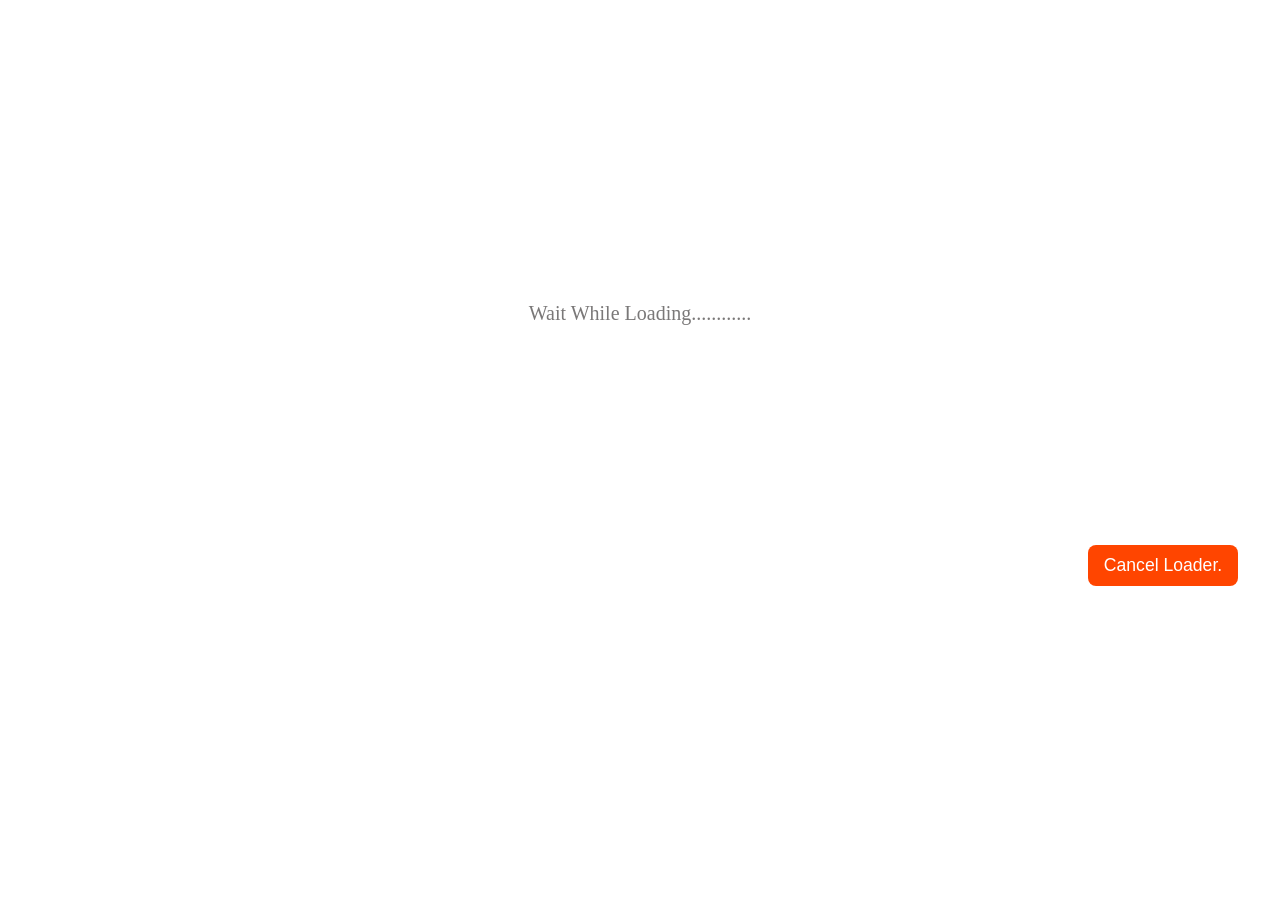
==== index.html @ c1ac3a5f "updated" ====
<!DOCTYPE html>
<html lang="en">
<head>
    <meta charset="UTF-8">
    <meta name="viewport" content="width=device-width, initial-scale=1.0">
    <title>XYZ School, Address</title>
    <link rel="stylesheet" href="/CSS/style.css">
    <link rel="stylesheet" href="https://cdnjs.cloudflare.com/ajax/libs/font-awesome/4.7.0/css/font-awesome.min.css">
    <link rel="shortcut icon" href="/IMAGES/logo.jpg" type="image/x-icon">
    <style>
        .class{
            background-color: white;
            width: 100px;
            height: 100px;
            margin: 15% 0px 0px 45%;
            border-right: none;
            border-radius: 50%;
            animation: rotate 2s infinite linear;
        }
        @keyframes rotate {
            0%{
                transform: rotate(0deg);
                border-top: 5px solid red;
                border-left: 5px solid red;
                border-bottom: 5px solid red;
            }
            25%{
                 transform: rotate(90deg);
                border-top: 5px solid yellow;
                border-left: 5px solid yellow;
                border-bottom: 5px solid yellow;
            }
            50%{
                 transform: rotate(180deg);
                border-top: 5px solid aqua;
                border-left: 5px solid aqua;
                border-bottom: 5px solid aqua;
            }
            75%{
                transform: rotate(270deg);
                border-top: 5px solid blue;
                border-left: 5px solid blue;
                border-bottom: 5px solid blue;
            }
            100%{
                transform: rotate(360deg);
                border-top: 5px solid green;
                border-left: 5px solid green;
                border-bottom: 5px solid green;
            }
        }
        p{
            text-align: center;
            font-size: 20px;
            color: rgb(122, 120, 120);
            margin-top: 10px;
        }
        button{
            background-color: orangered;
            width: 150px;
            border: none;
            border-radius: 8px;
            padding: 10px;
            font-size: 1.1rem;
            color: white;
            cursor: progress;
            margin: 220px 0px 0px 85%;
            transition: 0.5s;
        }
        button:hover{
            background-color: green;
        }




        @media(max-width:768px){
            .class{
                margin: 200px 0px 0px 120px;
            }
            button{
                margin: 150px 0px 0px 120px;
            }
        }
    </style>
</head>
<body>
    <div class="class"></div>
    <p>Wait While Loading............</p>
    <a href="/HTML/main.html"><button>Cancel Loader.</button></a>
    
    <script src="/JS/loader.js"></script>
</body>
</html>
---- CSS/style.css ----
*{
    margin: 0;
    padding: 0;
}
.nav{
    background-color: rgb(80, 75, 75);
    height: auto;
    width: 100%;
    display: flex;
    position: fixed;
    top: 0;
    z-index: 1000;
}
#logo{
    width: 60px;
    height: 60px;
    border-radius: 50%;
    margin-left: 20px;
    margin-top: 8px;
}
#schname{
    font-size: 1.5rem;
    font-weight: bolder;
    margin: 12px 0px 0px 20px;
    width: 400px;
}
#contact{
    margin: 5px 0px 0px 100px;
    display:grid;
    font-size: 1.2rem;
}
#contact a{
    color: rgb(251, 242, 242);
    text-decoration: none;
    margin: 5px 0px;
}
#icon{
    color: rgb(27, 28, 27);
}
#navlinks{
    display: flex;
    margin: 20px 0px 0px 130px;
    gap: 18px;
    font-size: 1.7rem;
}
#navlinks a{
    color: thistle;
    text-decoration: none;
}
#navlinks a:hover, #icons:hover{
    color:rgb(8, 186, 88);
    text-decoration: underline;
}
.bigimage img{
    margin-left: 2px;
    width: 99%;
    height: 500px;
    border: 5px dashed black;
}
.new{
    display: flex;
    top: 2px;
    left: 1px;
    position: relative;
    z-index: -1;
}
#flash{
    text-align: right;
    font-size: 1.8rem;
    font-weight: bolder;
    width: 200px;
    background-color: red;
}
#marquee{
    background-color:blue;
    font-weight: bolder;
    font-size: 1.8rem; 
    color: white;
}
#gif{
    width: 30px;
}
.box{
    height: 58vh;
    width: 100%;
    display: none;
}
.box1{
    display: flex;
    gap: 30px;
    margin: 9px 0px 0px 290px;
}
#boxs1{
    width: 220px;
    height: 130px;
    background-color: rgb(63, 13, 13);
    font-size: 1.5rem;
    font-weight: bolder;
    display: flex;
    text-align: center;
    align-items: center;
    border-radius: 30px;
    margin-top: 40px;
}
#boxs2{
    width: 220px;
    height: 130px;
    background-color: rgb(201, 14, 14);
    font-size: 1.5rem;
    font-weight: bolder;
    display: flex;
    text-align: center;
    align-items: center;
    border-radius: 30px;
    margin-top: 40px;
}
#boxs3{
    width: 220px;
    height: 130px;
    background-color: rgb(179, 9, 88);
    font-size: 1.5rem;
    font-weight: bolder;
    display: flex;
    text-align: center;
    align-items: center;
    border-radius: 30px;
    margin-top: 40px;
}
#boxs4{
    width: 220px;
    height: 130px;
    background-color: orange;
    font-size: 1.5rem;
    font-weight: bolder;
    display: flex;
    text-align: center;
    align-items: center;
    border-radius: 30px;
    margin-top: 40px;
}
#boxs1:hover, #boxs2:hover, #boxs3:hover, #boxs4:hover{
    height: 139px;
    border: 1px solid rgb(60, 58, 58);
}
.box2{
    display: flex;
    gap: 30px;
    margin: 40px 0px 0px 290px;
}
#boxs5{
    width: 220px;
    height: 130px;
    background-color:rgb(5, 72, 72);
    font-size: 1.5rem;
    font-weight: bolder;
    display: flex;
    text-align: center;
    align-items: center;
    border-radius: 30px;
}
#boxs6{
    width: 220px;
    height: 130px;
    background-color:blueviolet;
    font-size: 1.5rem;
    font-weight: bolder;
    display: flex;
    text-align: center;
    align-items: center;
    border-radius: 30px;
}
#boxs7{
    width: 220px;
    height: 130px;
    background-color: rgb(12, 89, 203);
    font-size: 1.5rem;
    font-weight: bolder;
    display: flex;
    text-align: center;
    align-items: center;
    border-radius: 30px;
}
#boxs8{
    width: 220px;
    height: 130px;
    background-color: green;
    font-size: 1.5rem;
    font-weight: bolder;
    display: flex;
    text-align: center;
    align-items: center;
    border-radius: 30px;
}
#boxs5:hover, #boxs6:hover, #boxs7:hover, #boxs8:hover{
    height: 139px;
    border: 1px solid rgb(60, 58, 58); 
}
.box1 a, .box2 a{
    text-decoration: none;
    color: white;
}
.aboutnotice{
    background-color: rgb(247, 244, 244);
    display: none;
}
#about{
    width: 55%;
    font-weight: bold;
    font-size: 1.5rem;
    margin-left: 90px;
}
#about h1{
    color: rgb(2, 36, 87);  
}
#about p{
    margin-top: 20px;
}
#read{
    background-color: orangered;
    border-radius: 20px;
    width: 20%;
    height: 6vh;
    margin-top: 100px;
    border:none;
    transition: 0.5s;
}
#read a{
    text-decoration: none;
    color: white;
    font-size: 1.5rem;
}
#notice{ 
    width: 25%;
    height: 50vh;
    margin-left: 100px;
    background-color:blue ;
    border-radius: 20px;
  
}
#notice h1{
    color: rgb(227, 229, 232);
    font-size: 2.9rem;
    height: 13vh;
    margin: 19px 0px 0px 30px;
}
#notice #list{
    width: 80%;
    height: 120px;
    margin-left: 50px;
    font-size: 1.2rem;
    color: white;
    overflow: hidden;;
}
#notice #list ul{
    margin-top: 15px;
    list-style: none;
    animation: up 7s infinite linear;
}
@keyframes up {
    from{
        transform: translateY(100%)
    }
    to{
        transform: translateY(-100%);
    }
}
#more{
    background-color: orangered;
    border-radius: 20px;
    width: 40%;
    height: 6vh;
    margin: 45px 0px 0px 40px;
    border: none;
    transition: 0.5s;
}
#more a{
    text-decoration: none;
    color: white;
    font-size: 1.5rem;
    
}
#read:hover, #more:hover{
    background-color:green;
    cursor: pointer;
}
.people{
     display: none;
     justify-content: center;
     gap: 90px;
     margin-top: 100px;
}
#chairman, #director, #principal{
    border: 2px solid rgb(252, 248, 248);
    box-shadow: 0 0 10px rgba(0, 0, 0, 0.5);
    width: 350px;
    height: 75vh;
    border-radius: 15px;
}
#chairman img, #director img, #principal img{
    width: 350px;
    height: 220px;
}
#chairman h2, #director h2, #principal h2{
    text-align: center;
    margin-top: 10px;
}
#chairman p, #director p, #principal p{
    margin: 20px;
    font-size: 1.2rem;
    text-align: justify;
    color: rgb(51, 50, 49);
}
#chairman a, #director a, #principal a{
    text-decoration: none;
    font-size: 1.2rem;
    color:orangered;
    font-weight: bolder;
    margin: 20px 0px 0px 130px;
}
#chairman:hover, #director:hover, #principal:hover{
    transform: scale(1.1);
}
#chairman a:hover, #director a:hover, #principal a:hover{
    color: blue;
}
.infrastructure{
    margin-top: 50px;
    background-color: blue;
    height: 75vh;
    display: none;
}
 #ourschool h2{
      font-size:2.8rem;
      color: white;
      margin-left: 100px; 
 }
 #ourschool p{
     font-size:1.3rem;
      color: white;
      margin-left: 100px;
      margin-top: 20px; 
      width: 50%;
 }
 .facility{
    display: flex;
    justify-content: space-evenly;
 }
 #labs, #library, #sports, #music{
    background-color: white;
    width: 300px;
    height: 70vh;
    margin-top: 50px;
    border-radius: 5px;
 }
 #labs img, #library img, #sports img, #music img{
     width: 180px;
     height: 180px;
     margin: 20px 0px 0px 50px;
     border-radius: 50%;
 }
 #labs h2, #library h2, #sports h2, #music h2{
     font-weight: bold;
     color: blue;
     margin: 20px 0px 0px 35px;
 }
 #labs p, #library p, #sports p, #music p{
     font-size: 1.3rem;
     margin: 20px 0px 40px 20px;
     width: 260px;
 }
 #labs a, #library a, #sports a, #music a{
    text-decoration: none;
    color: blue;
    font-size: 1rem;
    font-weight: bold;
    margin-left: 30px;
 }
 #labs:hover,#library:hover, #sports:hover, #music:hover{
    background-color:rgb(187, 184, 184);
    color: rgb(32, 30, 30);
 }
 #labs a:hover,#library a:hover, #sports a:hover, #music a:hover{
    color: white;
 }
 
 .foot{
    display:none;
    margin-top: 320px;
    background-color: blue;
    justify-content: space-evenly;
 }
 #school{
    width: 30%;
 }
 #school h2, #academic h2, #information h2, #enquery h2 {
    font-size: 2rem;
    color: white;
    margin-top: 70px;
 }
 #school p, #enquery p{
    color: white;
    margin-top:30px;
    font-size: 1.2rem;
 }
 #school h3{
    color: white;
    margin-top: 60px;
    font-size: 1.2rem;
 }
 #follow{
    font-size: 2rem;
    color:red;
    margin-left: 20px;
    margin-bottom: 20px;
 }
 #academic ul, #information ul{
    margin-top: 20px;
    color: white;
 }
 #academic li, #information li{
    margin-top: 10px;
 }
 #academic a, #information a, #enquery a{
    color: white;
    font-size: 1.3rem;
    text-decoration: none;
 }
 #academic a:hover, #information a:hover, #enquery a:hover{
    color: orangered;
 }




















 
@media (max-width:768px){
    .nav{
        flex-wrap: wrap;
    }
     #schname{
        width: 400px;
    }
    .nav #contact{
        display: flex;
        gap:50px;
        font-size: .9rem;
        margin-left: 100px;
    }
    .nav #navlinks{
        margin: 10px 0px 10px 50px;
        font-size: 1.2rem;
    }
    .bigimage{
        width: 166%;
        padding-top: 50px;
    }
    .new{
        width: 166%;
    }
    .new #flash{
        font-size: 1rem;
        width: 100px;
        padding-top: 7px;
    }
    #marquee{
        font-size: 1rem;
        color:white
    }
    .box1, .box2{
        flex-direction: column;
        margin-left: 150px;
    }
    .aboutnotice{
        flex-direction: column;
        margin: 1080px 0px 0px 0px;
        background-color: rgb(205, 203, 201);
        width: 166%;
    }
    .aboutnotice #about {
        margin-left: 145px;
    }
    .aboutnotice #about h1{
        padding-top: 20px;
        font-size: 1.8rem;
    }
    .aboutnotice #about p{
        font-size: 1.1rem;
        text-align: justify;
        font-weight: normal;
    }
    .aboutnotice #about #read{
        width: 150px;
        border: none;
        margin: 20px 0px 0px 90px;
    }
    .aboutnotice #about #read a{
        font-size: .9rem;
    }
    .aboutnotice #notice{
        width: 400px;
        margin: 20px 0px 20px 100px;
    }
    .aboutnotice #notice #more{
        border: none;
        margin-left: 150px;
    }
     .aboutnotice #notice #more a{
        font-size: .9rem;
     }
    .people{
        flex-direction: column;
        margin-left: 120px;
    }
    .infrastructure{
        margin:80px 0px 0px 120px;
        width: 350px;
        border-radius: 8px;
        background-color: white;
    }
    .infrastructure #ourschool h2{
        font-size: 1.3rem;
        margin-left: 70px;
        color: black;
    }
    .infrastructure #ourschool p{
        text-align: justify;
        font-size: 1.2rem;
        color: black;
        width: 200px;
    }
    .infrastructure .facility{
        flex-direction: column;
        margin-left: 30px;
    }
    .infrastructure #labs p, .infrastructure #library p, .infrastructure #sports p, .infrastructure #music p{
        text-align: justify;
    }
    
    .foot{
        width:600px;
        flex-direction: column;
        margin-top: 1800px;
    }
    #school{
        margin: 20px 50px 0px 150px;
        width: 400px;
        font-size: .8rem;
       
    }
    #school h3{
        margin-top: 0px;
    }
    #academic{
        margin: 20px 50px 0px 200px;
        width: 400px;
        text-align: justify;
    }
    #information{
         margin: 20px 50px 0px 200px;
        width: 400px;
        text-align: justify;
    }
    #enquery{
         margin: 20px 50px 50px 200px;
        width: 400px;
        text-align: justify;
}
}
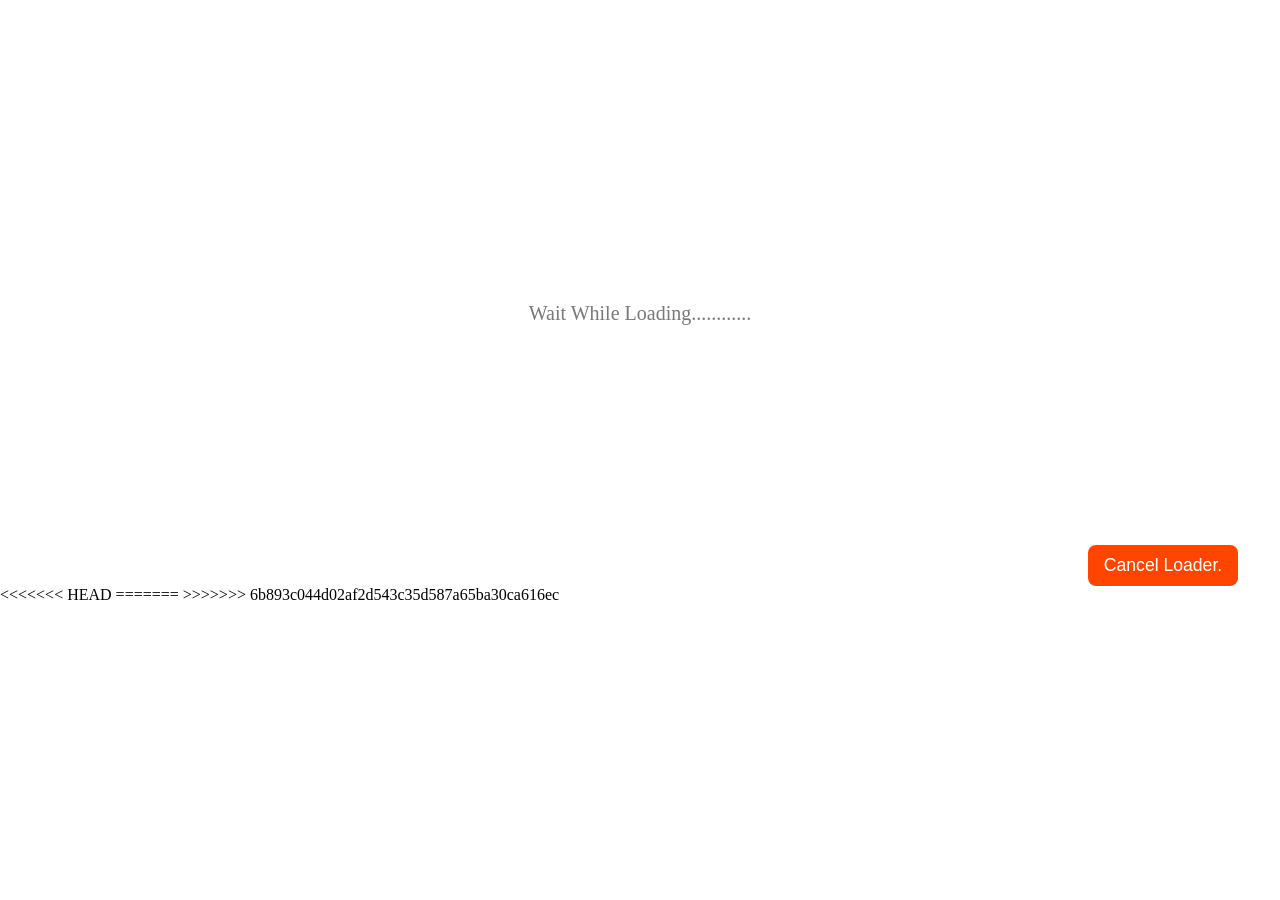
==== commit 7efa21d4: "mbd" ====
--- a/index.html
+++ b/index.html
@@ -55,7 +55,7 @@
             color: rgb(122, 120, 120);
             margin-top: 10px;
         }
-        button{
+         button{
             background-color: orangered;
             width: 150px;
             border: none;
@@ -88,7 +88,10 @@
     <div class="class"></div>
     <p>Wait While Loading............</p>
     <a href="/HTML/main.html"><button>Cancel Loader.</button></a>
+<<<<<<< HEAD
     
+=======
+>>>>>>> 6b893c044d02af2d543c35d587a65ba30ca616ec
     <script src="/JS/loader.js"></script>
 </body>
-</html>+</html>
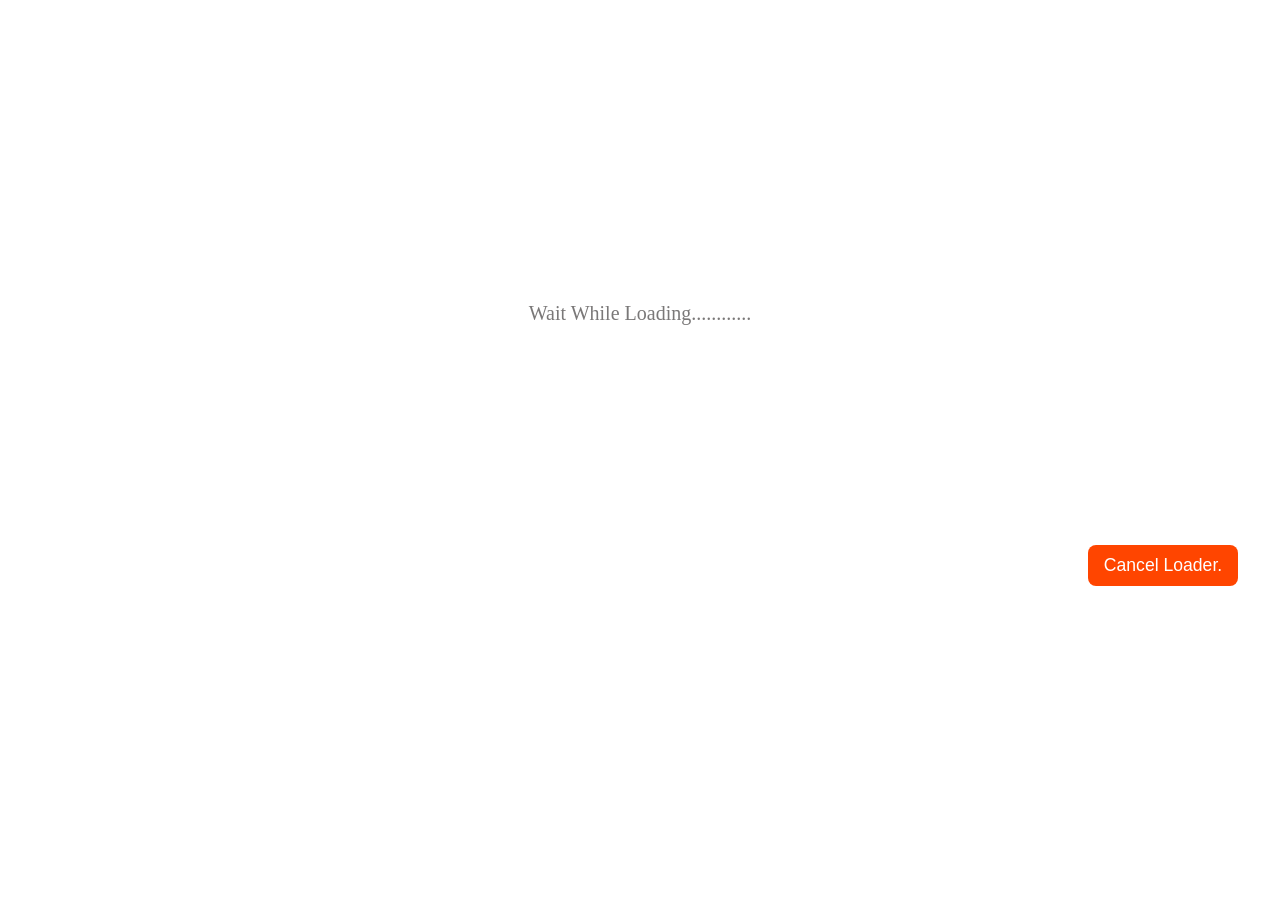
==== commit af93d950: "kh" ====
--- a/index.html
+++ b/index.html
@@ -88,10 +88,6 @@
     <div class="class"></div>
     <p>Wait While Loading............</p>
     <a href="/HTML/main.html"><button>Cancel Loader.</button></a>
-<<<<<<< HEAD
-    
-=======
->>>>>>> 6b893c044d02af2d543c35d587a65ba30ca616ec
     <script src="/JS/loader.js"></script>
 </body>
 </html>
--- a/CSS/style.css
+++ b/CSS/style.css
@@ -467,11 +467,11 @@
         font-size: 1.2rem;
     }
     .bigimage{
-        width: 166%;
+        width: 160%;
         padding-top: 50px;
     }
     .new{
-        width: 166%;
+        width: 160%;
     }
     .new #flash{
         font-size: 1rem;
@@ -555,7 +555,7 @@
     .foot{
         width:600px;
         flex-direction: column;
-        margin-top: 1800px;
+        margin-top: 2200px;
     }
     #school{
         margin: 20px 50px 0px 150px;
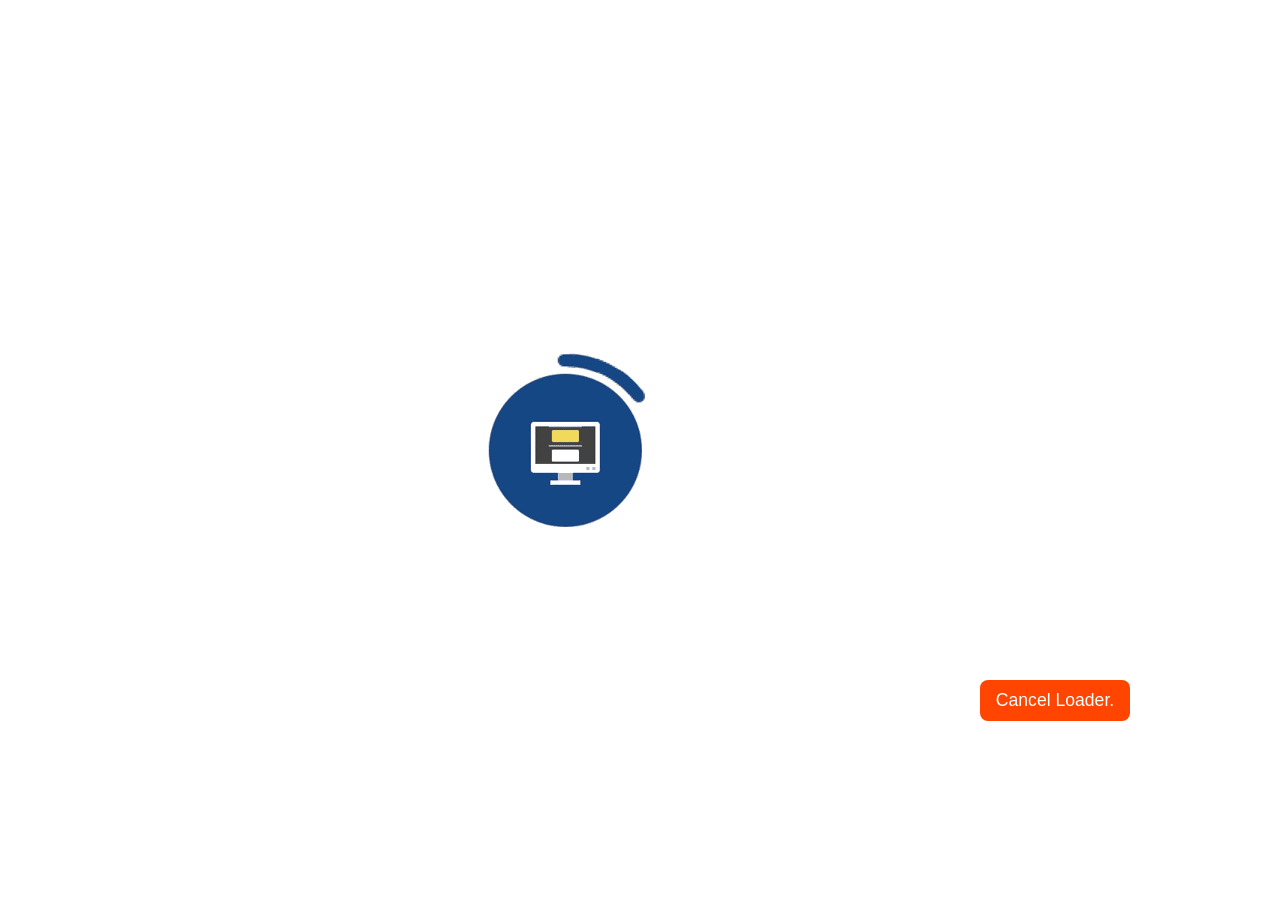
==== commit bba80fa6: "gn" ====
--- a/index.html
+++ b/index.html
@@ -8,52 +8,21 @@
     <link rel="stylesheet" href="https://cdnjs.cloudflare.com/ajax/libs/font-awesome/4.7.0/css/font-awesome.min.css">
     <link rel="shortcut icon" href="/IMAGES/logo.jpg" type="image/x-icon">
     <style>
-        .class{
+        .loader{
+            position: fixed;
+            top: 0;
+            left: 0;
+            width: 100%;
+            height: 100%;
             background-color: white;
-            width: 100px;
-            height: 100px;
-            margin: 15% 0px 0px 45%;
-            border-right: none;
-            border-radius: 50%;
-            animation: rotate 2s infinite linear;
+            display: flex;
+            justify-content: center;
+            align-items: center;
+            z-index: 9999;
         }
-        @keyframes rotate {
-            0%{
-                transform: rotate(0deg);
-                border-top: 5px solid red;
-                border-left: 5px solid red;
-                border-bottom: 5px solid red;
-            }
-            25%{
-                 transform: rotate(90deg);
-                border-top: 5px solid yellow;
-                border-left: 5px solid yellow;
-                border-bottom: 5px solid yellow;
-            }
-            50%{
-                 transform: rotate(180deg);
-                border-top: 5px solid aqua;
-                border-left: 5px solid aqua;
-                border-bottom: 5px solid aqua;
-            }
-            75%{
-                transform: rotate(270deg);
-                border-top: 5px solid blue;
-                border-left: 5px solid blue;
-                border-bottom: 5px solid blue;
-            }
-            100%{
-                transform: rotate(360deg);
-                border-top: 5px solid green;
-                border-left: 5px solid green;
-                border-bottom: 5px solid green;
-            }
-        }
-        p{
-            text-align: center;
-            font-size: 20px;
-            color: rgb(122, 120, 120);
-            margin-top: 10px;
+        img{
+            display: block;
+            margin: 150px auto;
         }
          button{
             background-color: orangered;
@@ -64,7 +33,7 @@
             font-size: 1.1rem;
             color: white;
             cursor: progress;
-            margin: 220px 0px 0px 85%;
+            margin: 500px 0px 0px -100%;
             transition: 0.5s;
         }
         button:hover{
@@ -73,21 +42,13 @@
 
 
 
-
-        @media(max-width:768px){
-            .class{
-                margin: 200px 0px 0px 120px;
-            }
-            button{
-                margin: 150px 0px 0px 120px;
-            }
-        }
     </style>
 </head>
 <body>
-    <div class="class"></div>
-    <p>Wait While Loading............</p>
-    <a href="/HTML/main.html"><button>Cancel Loader.</button></a>
+    <div class="loader">
+       <img src="/IMAGES/loader.gif" alt="">
+       <a href="/HTML/main.html"><button>Cancel Loader.</button></a>
+    </div>
     <script src="/JS/loader.js"></script>
 </body>
 </html>
--- a/CSS/style.css
+++ b/CSS/style.css
@@ -12,25 +12,27 @@
     z-index: 1000;
 }
 #logo{
-    width: 60px;
-    height: 60px;
+    width: 4%;
+    height:4%;
     border-radius: 50%;
-    margin-left: 20px;
-    margin-top: 8px;
+    margin-left: 2%;
+    margin-top: 1%;
 }
 #schname{
     font-size: 1.5rem;
     font-weight: bolder;
-    margin: 12px 0px 0px 20px;
-    width: 400px;
+    margin: 1.2% 0% 0% 2%;
+    width: 25%;
+    color: thistle;
 }
 #contact{
     margin: 5px 0px 0px 100px;
     display:grid;
     font-size: 1.2rem;
+    width: 15%;
 }
 #contact a{
-    color: rgb(251, 242, 242);
+    color:thistle;
     text-decoration: none;
     margin: 5px 0px;
 }
@@ -39,7 +41,7 @@
 }
 #navlinks{
     display: flex;
-    margin: 20px 0px 0px 130px;
+    margin: 20px 0px 0px 0px;
     gap: 18px;
     font-size: 1.7rem;
 }
@@ -86,9 +88,11 @@
     display: none;
 }
 .box1{
-    display: flex;
-    gap: 30px;
-    margin: 9px 0px 0px 290px;
+    display: grid;
+    grid-template-columns: repeat(5, 1fr); 
+    gap: 20px;
+    margin: 9px 0px 0px 220px;
+    
 }
 #boxs1{
     width: 220px;
@@ -143,9 +147,10 @@
     border: 1px solid rgb(60, 58, 58);
 }
 .box2{
-    display: flex;
+    display: grid;
+    grid-template-columns: repeat(5, 1fr);
     gap: 30px;
-    margin: 40px 0px 0px 290px;
+    margin: 40px 0px 0px 220px;
 }
 #boxs5{
     width: 220px;
@@ -219,7 +224,7 @@
     background-color: orangered;
     border-radius: 20px;
     width: 20%;
-    height: 6vh;
+    padding: 7px;
     margin-top: 100px;
     border:none;
     transition: 0.5s;
@@ -227,20 +232,19 @@
 #read a{
     text-decoration: none;
     color: white;
-    font-size: 1.5rem;
+    font-size: 1rem;
 }
 #notice{ 
     width: 25%;
-    height: 50vh;
+    height: auto;
     margin-left: 100px;
     background-color:blue ;
     border-radius: 20px;
-  
 }
 #notice h1{
     color: rgb(227, 229, 232);
     font-size: 2.9rem;
-    height: 13vh;
+    height:auto ;
     margin: 19px 0px 0px 30px;
 }
 #notice #list{
@@ -268,15 +272,15 @@
     background-color: orangered;
     border-radius: 20px;
     width: 40%;
-    height: 6vh;
-    margin: 45px 0px 0px 40px;
+    padding: 7px;
+    margin:28% 0 0 10%;
     border: none;
     transition: 0.5s;
 }
 #more a{
     text-decoration: none;
     color: white;
-    font-size: 1.5rem;
+    font-size: 1rem;
     
 }
 #read:hover, #more:hover{
@@ -292,12 +296,11 @@
 #chairman, #director, #principal{
     border: 2px solid rgb(252, 248, 248);
     box-shadow: 0 0 10px rgba(0, 0, 0, 0.5);
-    width: 350px;
-    height: 75vh;
+    width: 23.2%;
     border-radius: 15px;
 }
 #chairman img, #director img, #principal img{
-    width: 350px;
+    width: 99%;
     height: 220px;
 }
 #chairman h2, #director h2, #principal h2{
@@ -348,7 +351,7 @@
  #labs, #library, #sports, #music{
     background-color: white;
     width: 300px;
-    height: 70vh;
+    height: auto;
     margin-top: 50px;
     border-radius: 5px;
  }
@@ -386,7 +389,7 @@
  .foot{
     display:none;
     margin-top: 320px;
-    background-color: blue;
+    background-color:  rgb(49, 49, 81); 
     justify-content: space-evenly;
  }
  #school{
@@ -448,19 +451,29 @@
 
 
 
- 
-@media (max-width:768px){
+
+
+
+ /* Mobile site */
+@media (min-width: 00px) and (max-width: 768px){
     .nav{
         flex-wrap: wrap;
     }
+    #logo{
+        width: 8%;
+        height: 8%;
+        margin: 10px 0px 0px 50px;
+    }
      #schname{
         width: 400px;
+        text-align: center;
     }
     .nav #contact{
         display: flex;
         gap:50px;
         font-size: .9rem;
         margin-left: 100px;
+        width: 100%;
     }
     .nav #navlinks{
         margin: 10px 0px 10px 50px;
@@ -475,22 +488,22 @@
     }
     .new #flash{
         font-size: 1rem;
-        width: 100px;
-        padding-top: 7px;
+        width: auto;
+        padding: 2px 20px 0px 0px;
     }
     #marquee{
         font-size: 1rem;
         color:white
     }
     .box1, .box2{
-        flex-direction: column;
-        margin-left: 150px;
+        grid-template-columns: repeat(2, 1fr);
+        margin-left: 100px;
     }
     .aboutnotice{
         flex-direction: column;
-        margin: 1080px 0px 0px 0px;
+        margin: 380px 0px 0px 0px;
         background-color: rgb(205, 203, 201);
-        width: 166%;
+        width: 160%;
     }
     .aboutnotice #about {
         margin-left: 145px;
@@ -527,6 +540,10 @@
         flex-direction: column;
         margin-left: 120px;
     }
+    #chairman, #director, #principal{
+        width: 400px;
+        margin-bottom: 20px;
+    }
     .infrastructure{
         margin:80px 0px 0px 120px;
         width: 350px;
@@ -542,11 +559,16 @@
         text-align: justify;
         font-size: 1.2rem;
         color: black;
-        width: 200px;
+        width: 400px;
+        margin-left: 0px;
     }
     .infrastructure .facility{
         flex-direction: column;
         margin-left: 30px;
+    }
+    .infrastructure .facility #labs, .infrastructure .facility #library, .infrastructure .facility #sports, .infrastructure .facility #music{
+        border: 1px solid rgb(109, 107, 105);
+        border-radius: 8px;
     }
     .infrastructure #labs p, .infrastructure #library p, .infrastructure #sports p, .infrastructure #music p{
         text-align: justify;
@@ -561,7 +583,6 @@
         margin: 20px 50px 0px 150px;
         width: 400px;
         font-size: .8rem;
-       
     }
     #school h3{
         margin-top: 0px;
@@ -581,4 +602,247 @@
         width: 400px;
         text-align: justify;
 }
-}+}
+
+
+
+
+
+
+
+
+
+
+
+
+
+
+
+
+
+
+
+/* desktop site */
+
+@media (min-width: 769px) and (max-width: 1024px){
+    .nav{
+        display: flex;
+    }
+    #logo{
+        width: 4%;
+        height: 4%;
+        margin: 10px 0px 0px 50px;
+    }
+     #schname{
+        width: 450px;
+        text-align: center;
+    }
+    .nav #contact{
+        display: grid;
+        gap:10px;
+        font-size: .9rem;
+        margin-left: 50px;
+        width: auto;
+    }
+    .nav #navlinks{
+        margin: 25px 0px 10px 100px;
+        font-size: 1.3rem;
+    }
+    .bigimage{
+        width: 160%;
+        padding-top: 50px;
+    }
+    .new{
+        width: 160%;
+    }
+    .new #flash{
+        font-size: 1rem;
+        width: 300px;
+        padding: 2px 20px 0px 0px;
+    }
+    #marquee{
+        font-size: 1rem;
+        color:white
+    }
+    .box1, .box2{
+        grid-template-columns: repeat(4, 1fr);
+        margin-left: 325px;
+    }
+    .aboutnotice{
+        flex-direction:row;
+        margin: -750px 0px 0px 0px;
+        background-color: rgb(205, 203, 201);
+        width: 160%;
+    }
+    .aboutnotice #about {
+        margin-left: 145px;
+    }
+    .aboutnotice #about h1{
+        padding-top: 20px;
+        font-size: 1.8rem;
+    }
+    .aboutnotice #about p{
+        font-size: 1.1rem;
+        text-align: justify;
+        font-weight: normal;
+    }
+    .aboutnotice #about #read{
+        width: 150px;
+        border: none;
+        margin: 20px 0px 0px 90px;
+    }
+    .aboutnotice #about #read a{
+        font-size: .9rem;
+    }
+    .aboutnotice #notice{
+        width: 400px;
+        margin: 20px 0px 20px 100px;
+    }
+    .aboutnotice #notice #more{
+        border: none;
+        margin-left: 150px;
+    }
+     .aboutnotice #notice #more a{
+        font-size: .9rem;
+     }
+    .people{
+        flex-direction:row;
+        margin-left: 220px;
+        width: 1100px;
+    }
+    #chairman, #director, #principal{
+        width: 1250px;
+        margin-bottom: 20px;
+    }
+    .infrastructure{
+        margin:80px 0px 0px 150px;
+        width: 350px;
+        border-radius: 8px;
+        background-color: white;
+    }
+    .infrastructure #ourschool {
+         margin:80px 0px 0px 480px;
+    }
+    .infrastructure #ourschool h2{
+        font-size: 1.3rem;
+        width: 1800px;
+        margin-left: 70px;
+        color: black;
+    }
+    .infrastructure #ourschool p{
+        text-align: justify;
+        font-size: 1.2rem;
+        color: black;
+        width: 400px;
+        margin-left: 0px;
+    }
+    .infrastructure .facility{
+        display: flex;
+        gap: 50px;
+    }
+    .infrastructure .facility #labs, .infrastructure .facility #library, .infrastructure .facility #sports, .infrastructure .facility #music{
+        border: 1px solid rgb(109, 107, 105);
+        border-radius: 8px;
+    }
+    .infrastructure #labs p, .infrastructure #library p, .infrastructure #sports p, .infrastructure #music p{
+        text-align: justify;
+    }
+    
+    .foot{
+        width:1500px;
+        flex-direction:row;
+        margin-top: -550px;
+    }
+    #school{
+        margin: 20px 50px 0px 50px;
+        width: 300px;
+        font-size: .8rem;
+    }
+    #school h3{
+        margin-top: 0px;
+    }
+    #academic{
+        margin: 20px 10px 0px 30px;
+        width: 400px;
+        text-align: justify;
+    }
+    #information{
+         margin: 20px 10px 0px 30px;
+        width: 400px;
+        text-align: justify;
+    }
+    #enquery{
+         margin: 20px 10px 50px 30px;
+        width: 400px;
+        text-align: justify;
+}
+}
+
+
+
+
+
+
+
+
+
+
+
+
+
+
+
+
+
+
+
+
+
+
+
+
+
+
+
+
+
+
+
+
+
+
+
+
+
+
+
+
+
+
+
+
+
+
+
+
+
+
+
+
+
+
+
+
+
+
+
+
+
+
+
+
+
+
+
+
+
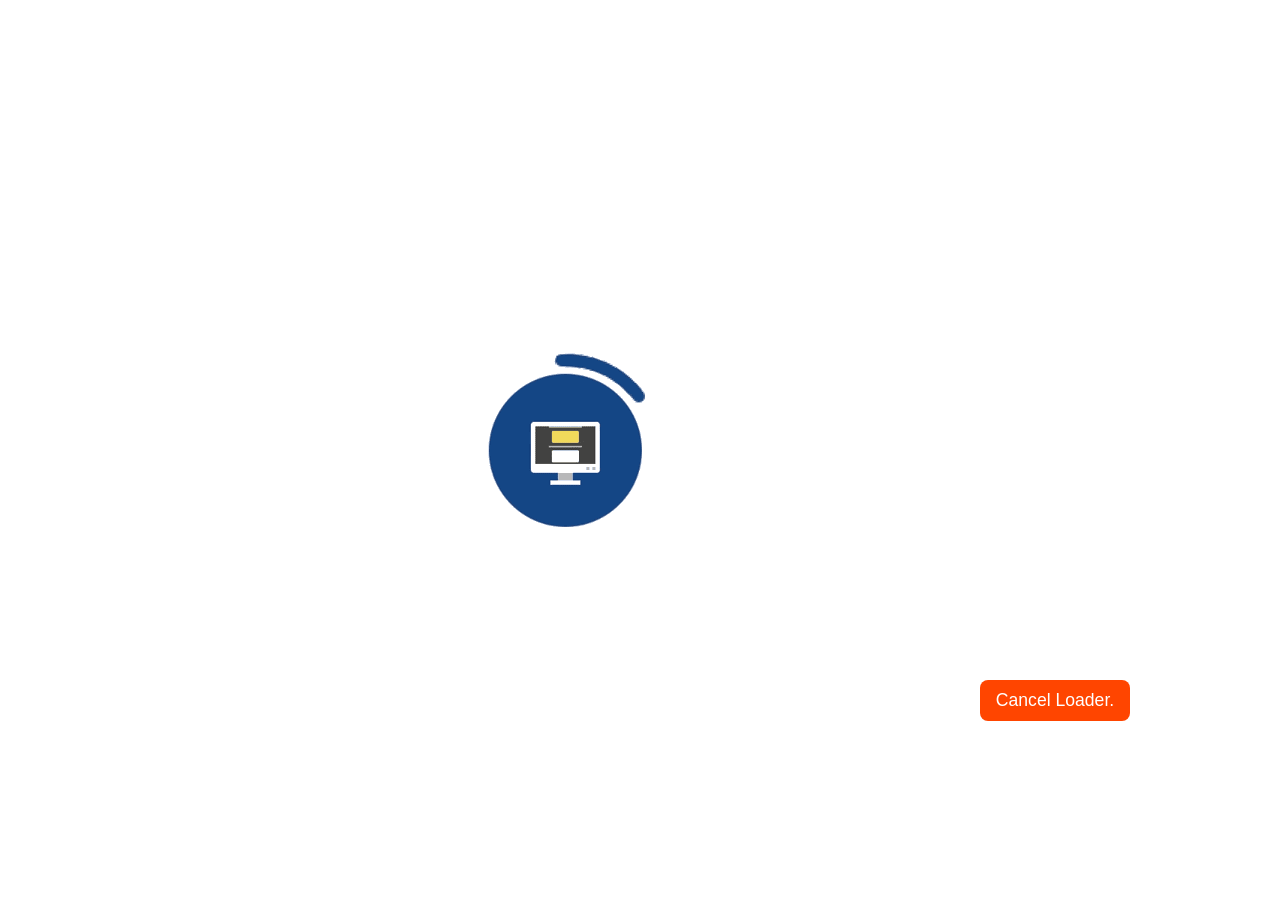
==== commit ade6a35c: "fixed" ====
--- a/index.html
+++ b/index.html
@@ -39,8 +39,27 @@
         button:hover{
             background-color: green;
         }
+     /* mobile site */
+        @media (min-width: 00px) and (max-width: 768px){
+            .loader{
+               margin: -50px 0px 0px 00px;
+            }
+             button{
+               margin-left: -450px;
+            }
+           
+        }
+    
 
-
+      /* desktop site */
+      @media (min-width: 769px) and (max-width: 1024px){
+        .loader{
+            margin-left: 50px;
+        }
+        button{
+            margin-top: 1000px;
+        }
+      }
 
     </style>
 </head>
@@ -49,6 +68,6 @@
        <img src="/IMAGES/loader.gif" alt="">
        <a href="/HTML/main.html"><button>Cancel Loader.</button></a>
     </div>
-    <script src="/JS/loader.js"></script>
+    <script src="/JSloader.js"></script>
 </body>
 </html>
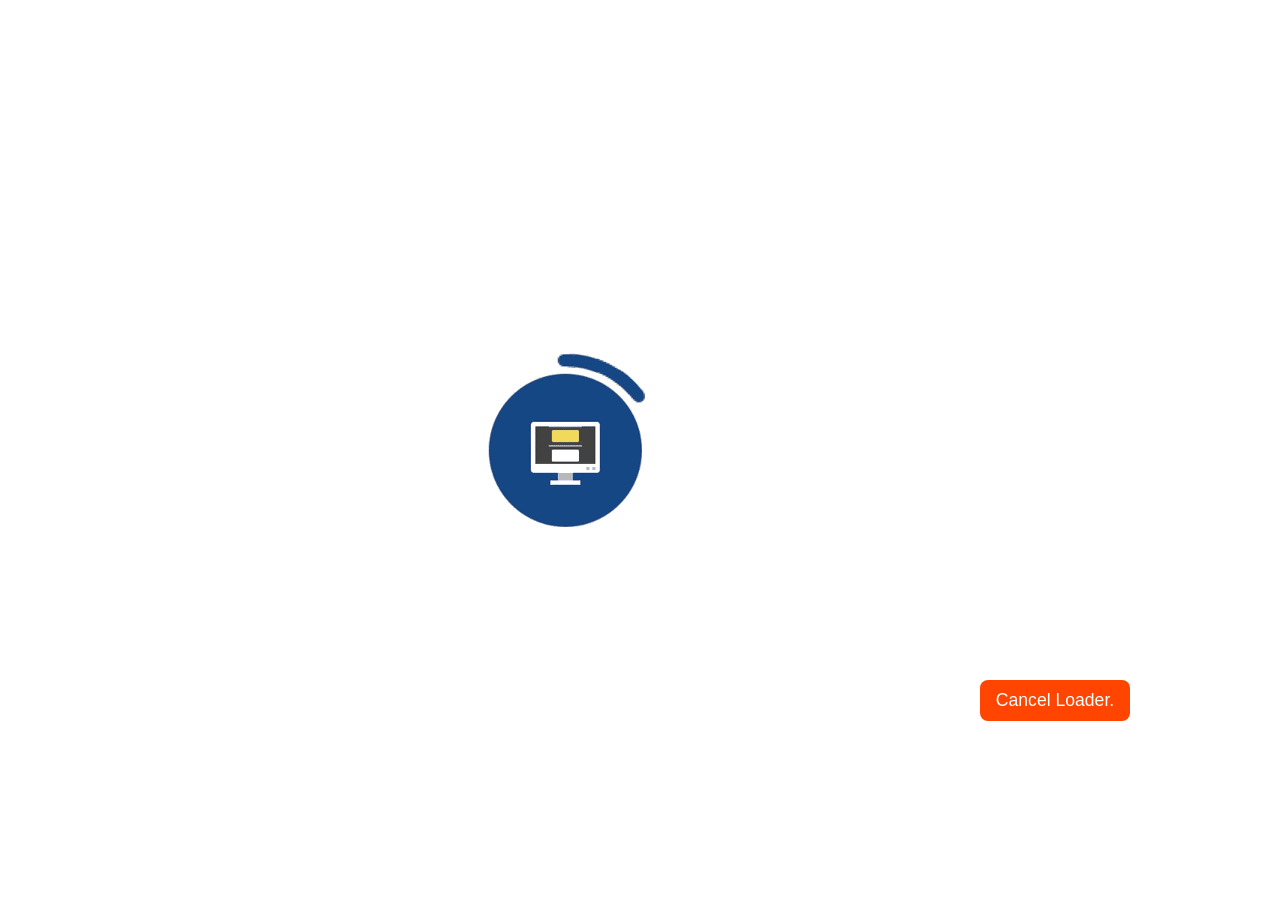
==== commit b436b848: "fixed" ====
--- a/index.html
+++ b/index.html
@@ -57,7 +57,7 @@
             margin-left: 50px;
         }
         button{
-            margin-top: 1000px;
+            margin-top: 1300px;
         }
       }
 
@@ -68,6 +68,6 @@
        <img src="/IMAGES/loader.gif" alt="">
        <a href="/HTML/main.html"><button>Cancel Loader.</button></a>
     </div>
-    <script src="/JSloader.js"></script>
+    <script src="/JS/loader.js"></script>
 </body>
 </html>
